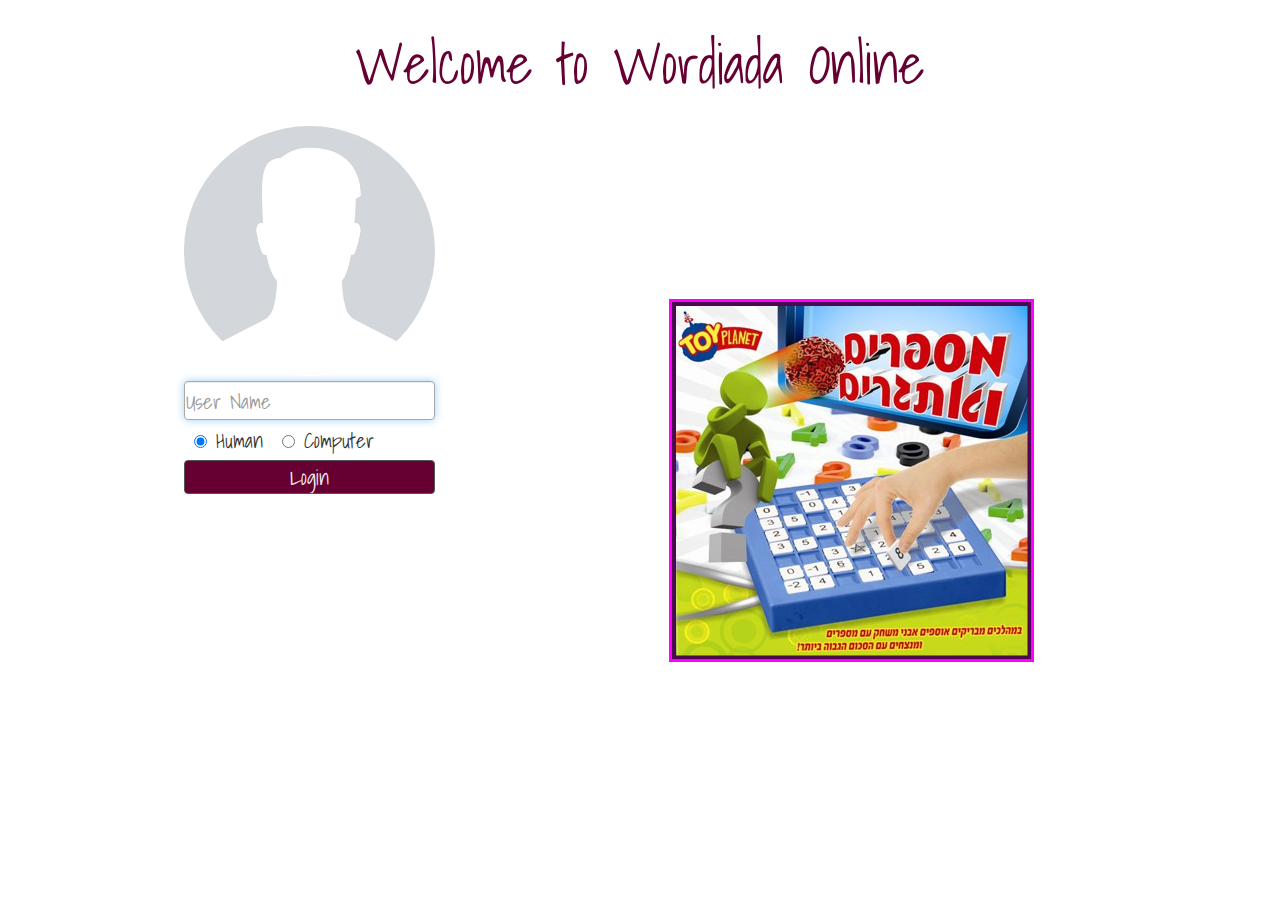
==== WebUI/web/index.html @ 323805ac "copying......." ====
<!DOCTYPE html>
<html lang="en">
<head>
    <meta http-equiv="Content-Type" content="text/html; charset=UTF-8">
    <title>Wordiada Online</title>
    <style>
        @import url('https://fonts.googleapis.com/css?family=Shadows+Into+Light');
    </style>
    <link rel="stylesheet" href="css/bootstrap.min.css">
    <link rel="stylesheet" href="css/login.css">
    <link rel="stylesheet" href="css/popup.css">

    <script src="https://ajax.googleapis.com/ajax/libs/jquery/3.1.1/jquery.min.js"></script>
    <script src="script/index.js"></script>

<head>
<body>
<div class="container">
    <div id="loginTitle">Welcome to Wordiada Online </div>

    <div class="login">
        <img src="images/user.png" alt="Avatar" class="avatar">


        <span id="loginInput">
            <input type="text" name="username" id="inputFromUser" class="form-control" placeholder="User Name" required
                   autofocus/>
            <div id="UserType">
                <input type="radio" name="UserType" value="Human" checked> Human
                <input id="MachineType" type="radio" name="UserType" value="Machine"> Computer
            </div>
            <input type="button" value="Login" id="buttonLogin"/>
        </span>
    </div>

    <div class="login">
        <img src="images/login.png">
    </div>
</div>

<div id="popup">
    <div id="popupBg" onclick="closePopup()"/>
    <div id="message">Message</div>
</div>

</body>
</html>
---- WebUI/web/css/login.css ----
body {
    background-image: url("../../../../לימודים/IdeaProjects/Wordiada/WebUI/web/images/gameBG.png");
    font-family: 'Shadows Into Light', cursive;}

#loginTitle {
    font-size: 4em;
    text-align: center;
    color: #660033;
    font-family: 'Shadows Into Light', cursive;
    margin: 2% 0;
}

.login {
    position: relative;
    display: inline-block;
    width: 22%;
    margin: 0 10%;
}

img.avatar {
    width: 100%;
    border-radius: 50%;
    text-align: left;
    margin-bottom: 2%;
    display: inline-block;
}

#inputFromUser {
    width: 100%;
    height: 10%;
    font-size: 1.5em;
    border: darkgray 1px solid;
    border-radius: 4px;
    margin-bottom: 2%;
    overflow-y: auto;
    padding: 0.5%;
}

#UserType {
    font-size: 1.5em;
    margin: 0 0 2% 4%;
}

#MachineType {
    margin-left: 4%;
}

#buttonLogin{
    font-size: 1.5em;
    width: 100%;
    color: #f0f0f1;
    background-color: #660033;
    border: solid 1px #555;
    border-radius: 4px;
}

.loginImage {
    display: inline-block;
}
---- WebUI/web/css/popup.css ----
#popup {
    width: 100%;
    height: 100%;
    position: absolute;
    top: 0;
    left: 0;
    display: none;
}

#popupBg, #popupFinish {
    position: absolute;
    width: 100%;
    height: 100%;
    background-color: rgba(0, 0, 0, 0.5);
    top: 0;
    left: 0;
    cursor: pointer;
}

#message, #messageFinish {
    white-space: pre-wrap;
    cursor: default;
    width: 400px;
    position: absolute;
    top: 50%;
    left: 50%;
    background-color: white;
    border-radius: 4px;
    border: solid 2px #660033;
    transform: translate(-50%, -50%);
    font-size: 1.5em;
    font-weight: bold;
    text-align: center;
    padding: 10px;
}

.boardMessage {
    height: auto;
    max-height: 80%;
    width: auto !important;
    max-width: 80%;
    overflow: auto;
}
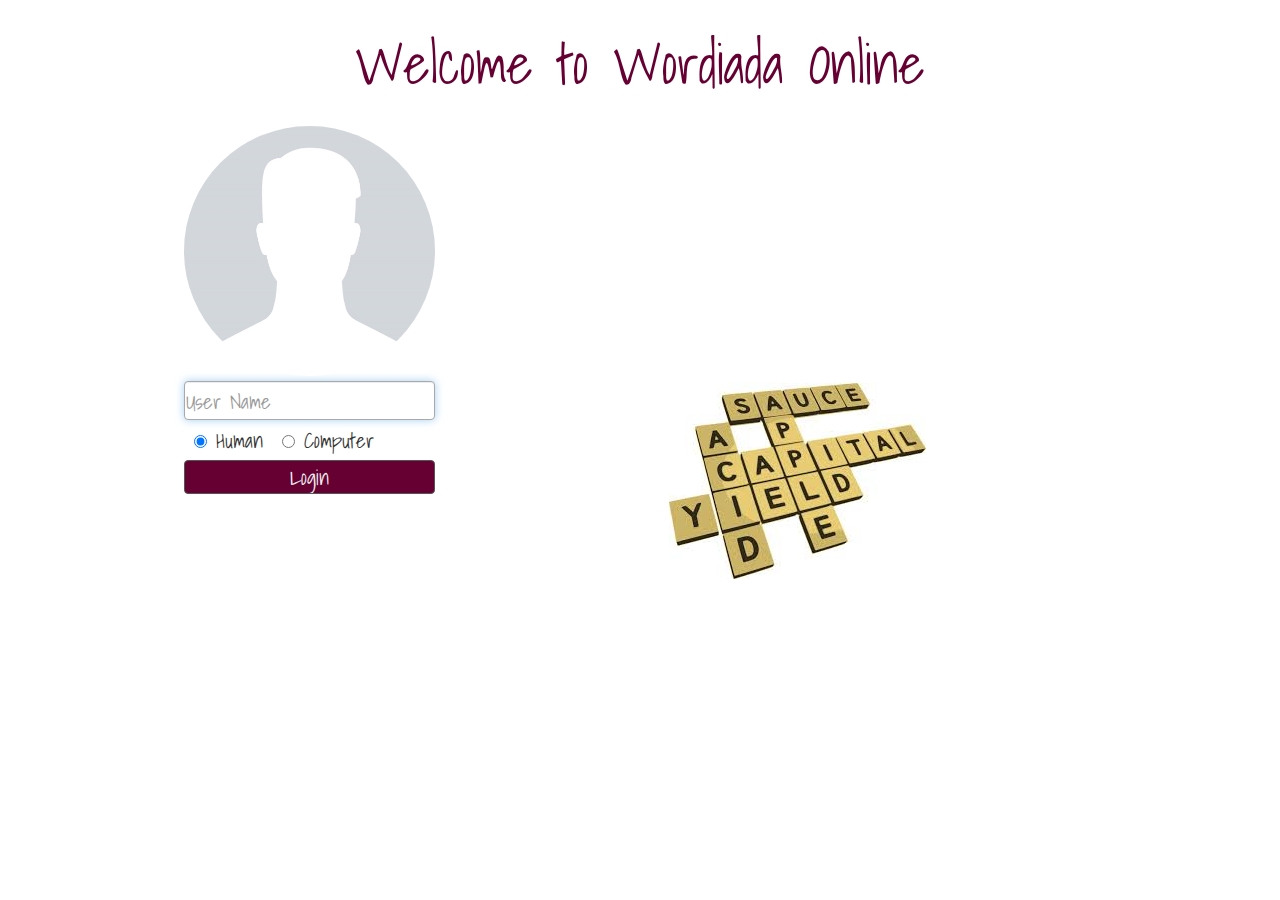
==== commit 6cfcb6d4: "update" ====
--- a/WebUI/web/index.html
+++ b/WebUI/web/index.html
@@ -34,7 +34,7 @@
     </div>
 
     <div class="login">
-        <img src="images/login.png">
+        <img src="images/logo.png">
     </div>
 </div>
 
--- a/WebUI/web/css/login.css
+++ b/WebUI/web/css/login.css
@@ -1,6 +1,6 @@
 
 body {
-    background-image: url("../../../../לימודים/IdeaProjects/Wordiada/WebUI/web/images/gameBG.png");
+    background-image: url("../images/wordiada.jpg")Pi;
     font-family: 'Shadows Into Light', cursive;}
 
 #loginTitle {
